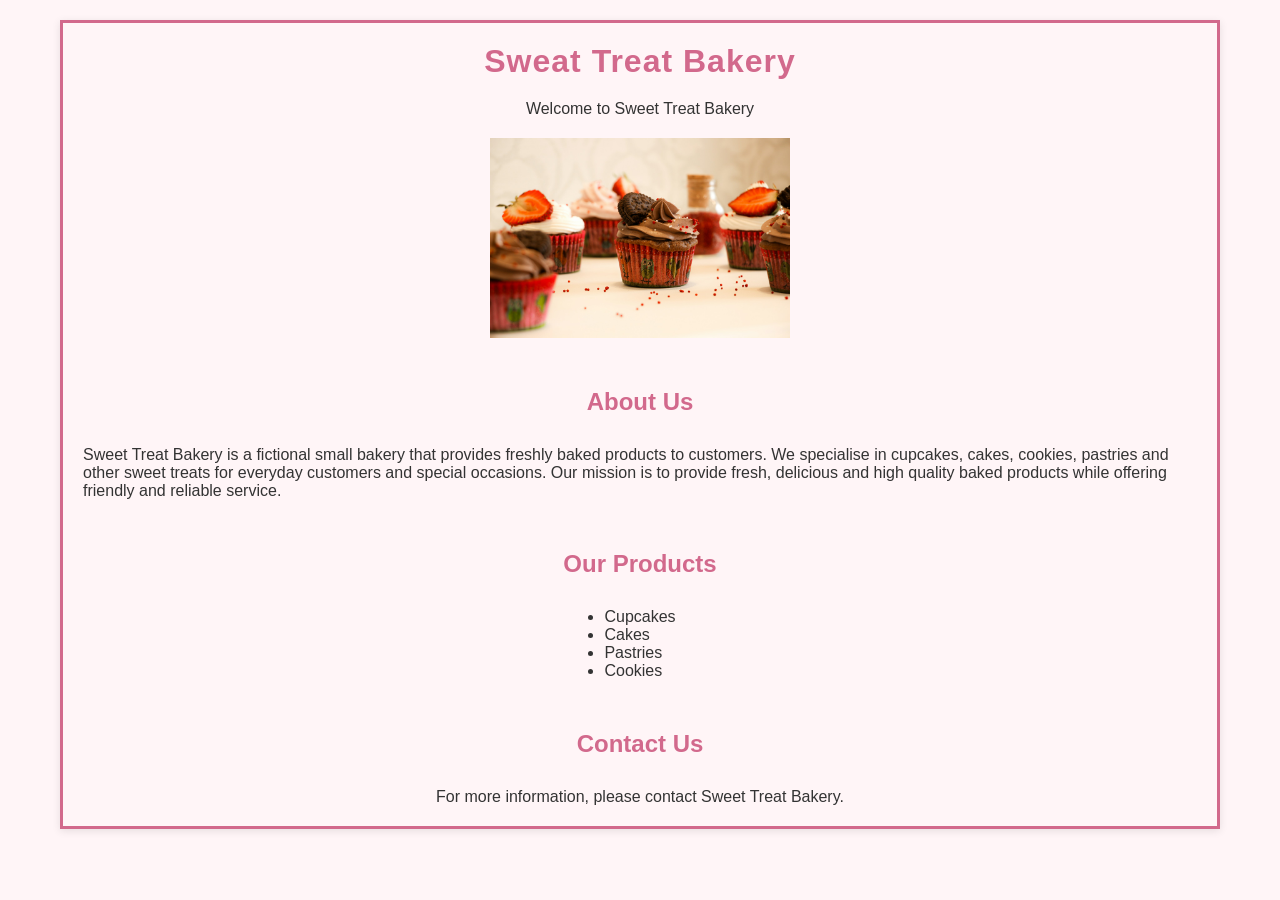
==== index.html @ 84ccf4f6 "Fix cupcake image location. Updated image source path and fixed minor typos." ====
<html>
    <head>
        <title>Sweet Treat Bakery</title>
  <link rel="stylesheet" href="style.css">
  </head> 


  
    <body>
      <div class="container">
<h1>Sweat Treat Bakery</h1>
   <p>Welcome to Sweet Treat Bakery</p>
<img src="cupcake.jpg" alt="Cupcake from Sweet Treat Bakery" width="300">
<h2>About Us</h2>
  <p>Sweet Treat Bakery is a fictional small bakery that provides freshly baked products to customers. We specialise in cupcakes, cakes, cookies, pastries and other sweet treats for everyday customers and special occasions. Our mission is to provide fresh, delicious and high quality baked products while offering friendly and reliable service.</p>
<h2>Our Products</h2>
 <ul>
   <li tabindex="0">Cupcakes</li>
    <li tabindex="0">Cakes</li>
    <li tabindex="0" >Pastries</li>
    <li tabindex="0">Cookies</li>
    
 </ul>
 <h2>Contact Us</h2>
 <p>For more information, please contact Sweet Treat Bakery.</p>
</div>
</body>
</html>
---- style.css ----
* {
    margin: 0;
    padding: 0;
    box-sizing: border-box;
}
body {
    font-family: Arial, sans-serif;
background-color:#FFF5F7;
color:#333;
margin:0;
padding: 20px;
max-width: 1200px;
margin: 0 auto;
}
h1{
    color: #D2698C;
    text-align: center;
    front-size: 36px;
    front-weight: bold;
    letter-spacing: 1px;
    margin-bottom; 20px;
    
}

h2{
    color: #D2698C;
    margin-top: 30px;
    margin-bottom: 10px;
}
img {
    display: block;
    width:100%
    max-width: 300px
    margin: 20px auto;
}
p
    font-size: 1.125rem;
    line-height: 1.6;
    margin: 15px 0
}

ul {
    max-width: 600px;
    margin: 20px auto;
    padding: 0;
    text-align: center;
}
.li {

    front-size: 18px;
    margin: 10px;
    padding: 5px;
}

.container {
    max-width: 1200px;
    width: 100%
    margin: 0 auto;
    padding: 20px;
    display: flex;
    flex-direction: column;
    align-items: center;
    justify-content: center;
    gap: 20px;
    border: 3px solid #D2698C;
    box-shadow: 0 2px 8px rgba(0, 0, 0, 0.1);
}
li:hover {
    background-color: #FFF0F5
}

li:focus {
    outline: 2px solid #D2698C;
}

li:active {
    background-color: #FFE4EC;
}

@media (max-width: 600px) {
    body{
        padding: 10px
    }
    h1 {
        front-size: 28px;
    }
    p {
        font-size: 16px;
    }
    ul {
        width: 100%;
    }
    img {
        max-width: 100%;
        height: auto;
    }
    li {
        font-size: 16px;
    }
}

@media (min-width: 601px) and (max-width: 900px){

    body {
        padding: 15px;
    }

    h1 {
        font-size: 32px;
    }

    p{
        font-size: 17px;
    }

    img {
        max-width: 80%;
        height: auto;
    }

    ul {
        width: 90%;
    }

    li {
        font-size: 17px;

    }
}
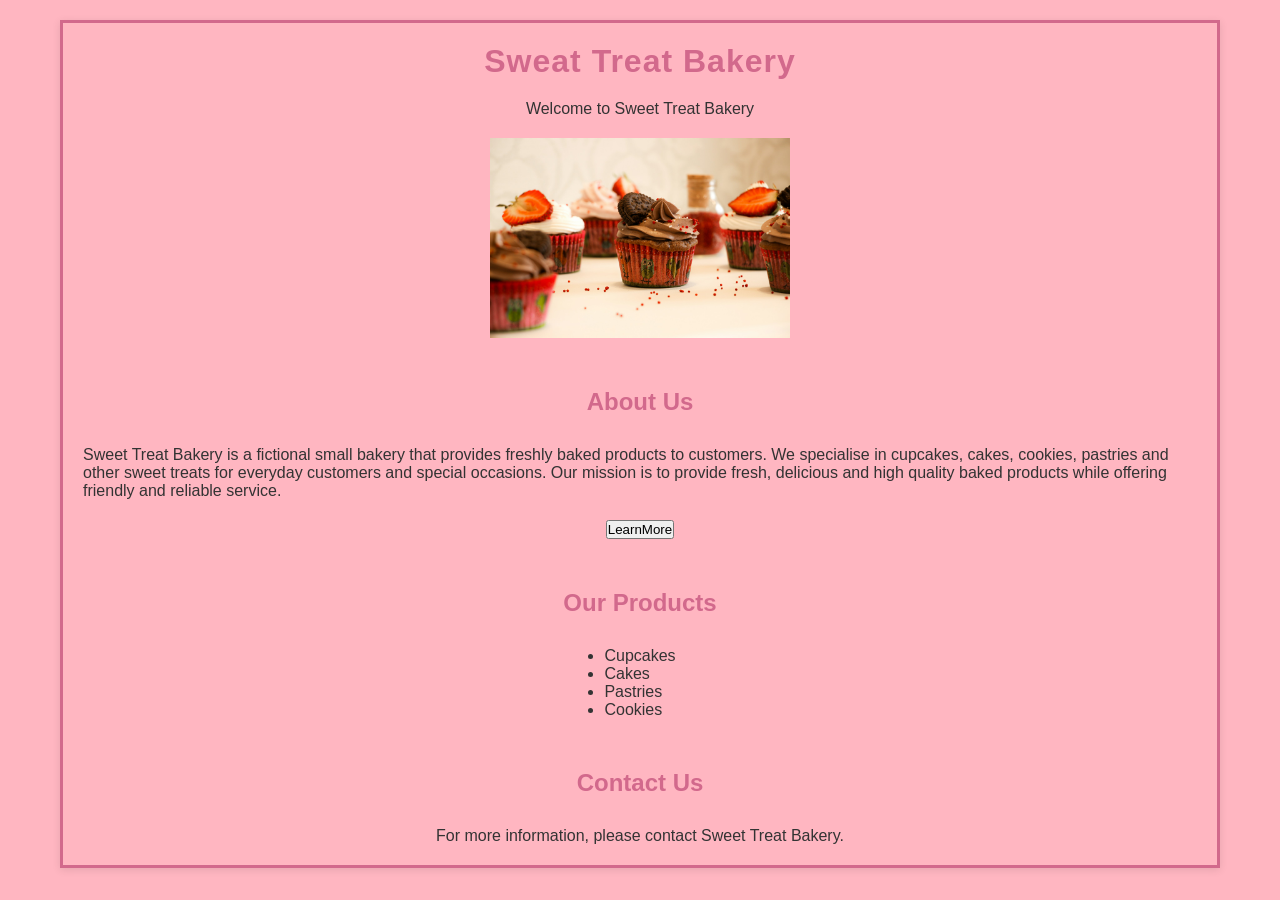
==== commit 27530cae: "Add 'Learn More' button and hidden info section Added a button to learn more about the bakery and in" ====
--- a/index.html
+++ b/index.html
@@ -2,6 +2,7 @@
     <head>
         <title>Sweet Treat Bakery</title>
   <link rel="stylesheet" href="style.css">
+<meta name="description" content="Discover delicious cupcakes and sweet treats at Sweet Treat Bakery.">
   </head> 
 
 
@@ -12,7 +13,12 @@
    <p>Welcome to Sweet Treat Bakery</p>
 <img src="cupcake.jpg" alt="Cupcake from Sweet Treat Bakery" width="300">
 <h2>About Us</h2>
-  <p>Sweet Treat Bakery is a fictional small bakery that provides freshly baked products to customers. We specialise in cupcakes, cakes, cookies, pastries and other sweet treats for everyday customers and special occasions. Our mission is to provide fresh, delicious and high quality baked products while offering friendly and reliable service.</p>
+  <p>Sweet Treat Bakery is a fictional small bakery that provides freshly baked products to customers. We specialise in cupcakes, cakes, cookies, pastries and other sweet treats for everyday customers and special occasions. Our mission is to provide fresh, delicious and high quality baked products while offering friendly and reliable service.</p> 
+<button id="moreInfoButton">LearnMore</button>
+
+<p id="moreInfo" hidden>
+    At Sweet Treat Bakery, we love making delicious treats to bring sweetness and happiness to every occassion.
+</p>
 <h2>Our Products</h2>
  <ul>
    <li tabindex="0">Cupcakes</li>
@@ -24,5 +30,6 @@
  <h2>Contact Us</h2>
  <p>For more information, please contact Sweet Treat Bakery.</p>
 </div>
+<script src="script.js"></script>        
 </body>
 </html>
--- a/style.css
+++ b/style.css
@@ -5,7 +5,7 @@
 }
 body {
     font-family: Arial, sans-serif;
-background-color:#FFF5F7;
+background-color: lightpink;
 color:#333;
 margin:0;
 padding: 20px;
@@ -126,4 +126,4 @@
         font-size: 17px;
 
     }
-}+}
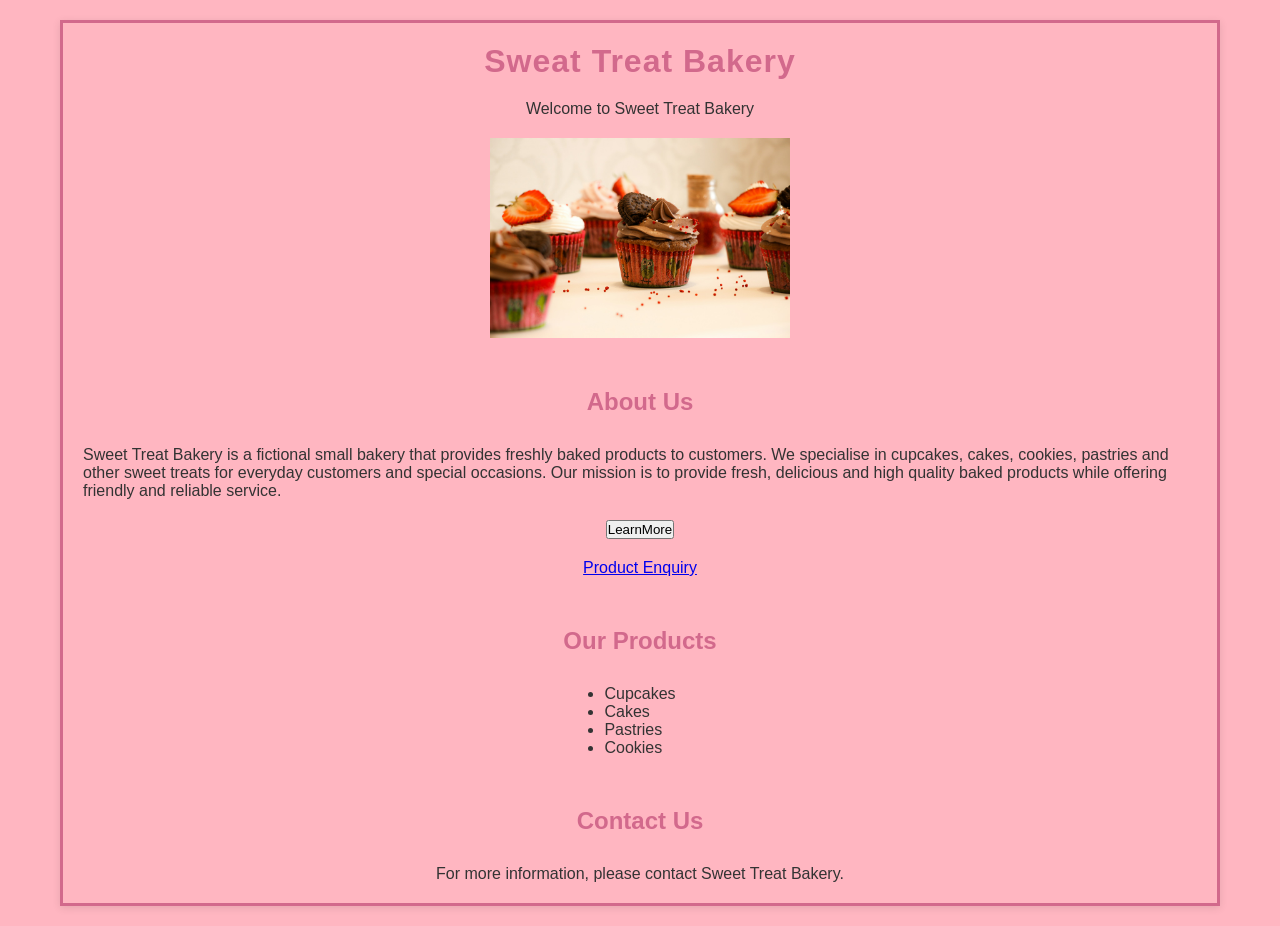
==== commit e3327e11: "Add Product Enquiry Link to homepage Added a link for product inquiries and fixed formatting issues." ====
--- a/index.html
+++ b/index.html
@@ -19,6 +19,7 @@
 <p id="moreInfo" hidden>
     At Sweet Treat Bakery, we love making delicious treats to bring sweetness and happiness to every occassion.
 </p>
+<p><a href="inquiry.html">Product Enquiry</a></p>
 <h2>Our Products</h2>
  <ul>
    <li tabindex="0">Cupcakes</li>
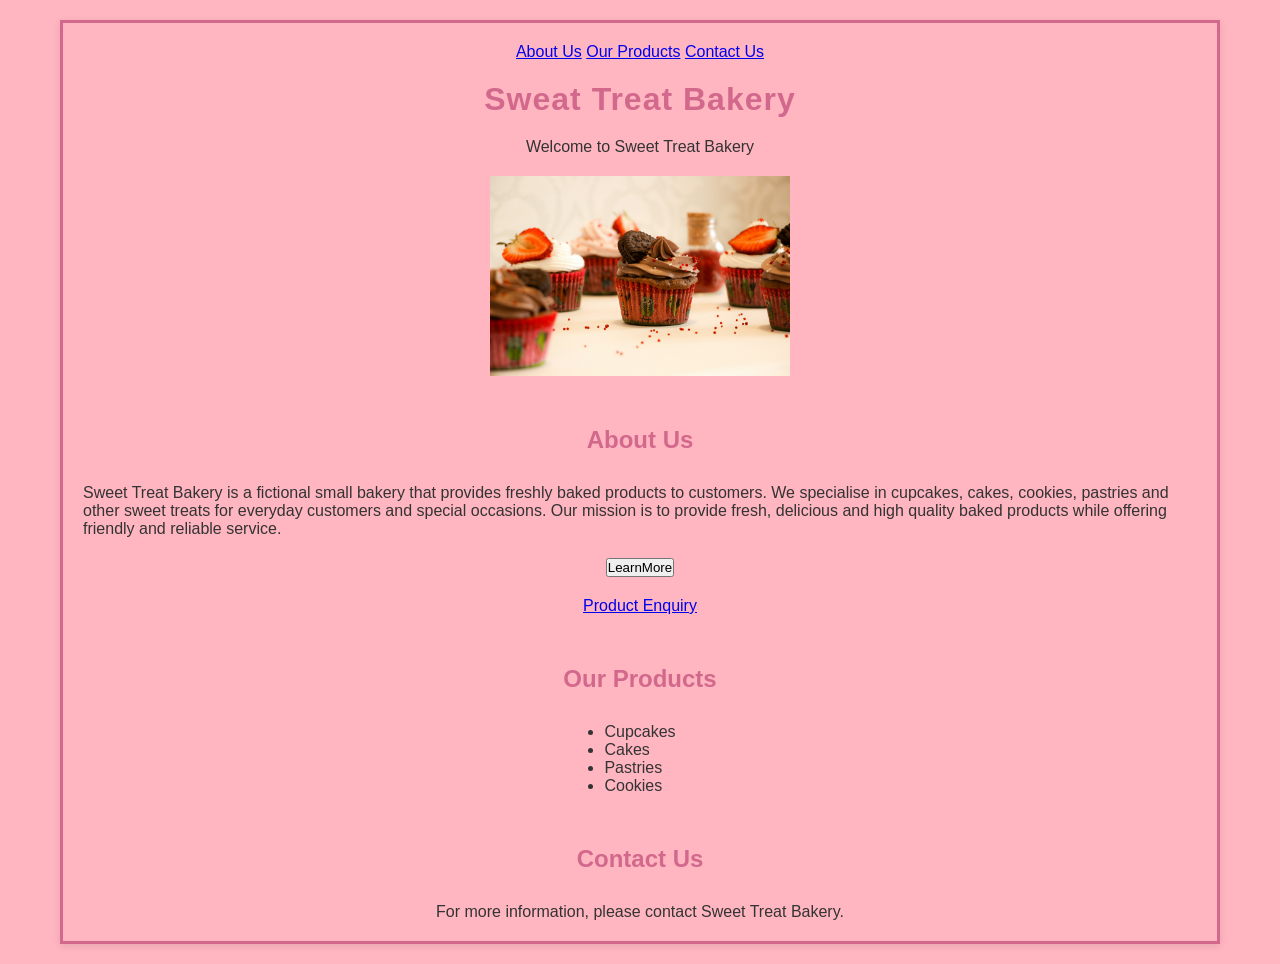
==== commit 6a3cd24e: "Add homepage navigation menu Added navigation links for About Us, Our Products, and Contact Us secti" ====
--- a/index.html
+++ b/index.html
@@ -9,10 +9,15 @@
   
     <body>
       <div class="container">
+     <nav>
+         <a href="#about">About Us</a>
+         <a href="#products">Our Products</a>
+         <a href="#contact">Contact Us</a>
+     </nav>
 <h1>Sweat Treat Bakery</h1>
    <p>Welcome to Sweet Treat Bakery</p>
 <img src="cupcake.jpg" alt="Cupcake from Sweet Treat Bakery" width="300">
-<h2>About Us</h2>
+<h2 id="about">About Us</h2>
   <p>Sweet Treat Bakery is a fictional small bakery that provides freshly baked products to customers. We specialise in cupcakes, cakes, cookies, pastries and other sweet treats for everyday customers and special occasions. Our mission is to provide fresh, delicious and high quality baked products while offering friendly and reliable service.</p> 
 <button id="moreInfoButton">LearnMore</button>
 
@@ -20,7 +25,7 @@
     At Sweet Treat Bakery, we love making delicious treats to bring sweetness and happiness to every occassion.
 </p>
 <p><a href="inquiry.html">Product Enquiry</a></p>
-<h2>Our Products</h2>
+<h2 id="products">Our Products</h2>
  <ul>
    <li tabindex="0">Cupcakes</li>
     <li tabindex="0">Cakes</li>
@@ -28,7 +33,7 @@
     <li tabindex="0">Cookies</li>
     
  </ul>
- <h2>Contact Us</h2>
+ <h2 id="contact">Contact Us</h2>
  <p>For more information, please contact Sweet Treat Bakery.</p>
 </div>
 <script src="script.js"></script>        
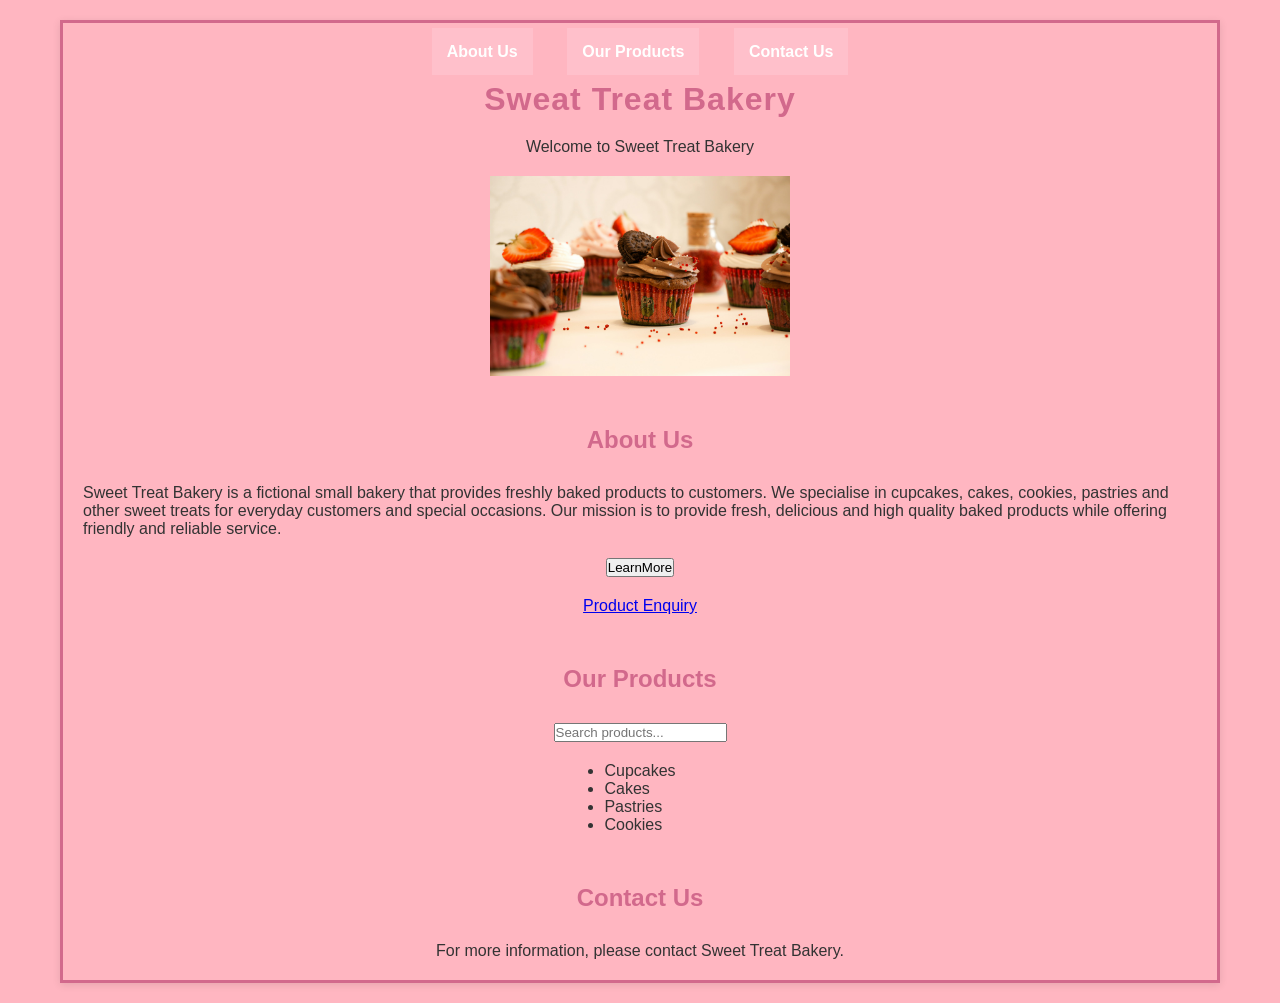
==== commit 98268f05: "Add product search box Added a product search input field to the bakery page." ====
--- a/index.html
+++ b/index.html
@@ -26,13 +26,14 @@
 </p>
 <p><a href="inquiry.html">Product Enquiry</a></p>
 <h2 id="products">Our Products</h2>
+<input type="text" id="productSearch"placeholder="Search products...">
  <ul>
    <li tabindex="0">Cupcakes</li>
     <li tabindex="0">Cakes</li>
     <li tabindex="0" >Pastries</li>
     <li tabindex="0">Cookies</li>
-    
  </ul>
+          
  <h2 id="contact">Contact Us</h2>
  <p>For more information, please contact Sweet Treat Bakery.</p>
 </div>
--- a/style.css
+++ b/style.css
@@ -127,3 +127,17 @@
 
     }
 }
+
+nav a {
+    background-color: pink;
+    padding: 15px;
+    text-align: center;
+}
+
+nav a {
+    color: white;
+    text-decoration: none;
+    margin: 0 15px;
+    font-weight: bold;
+}
+    
